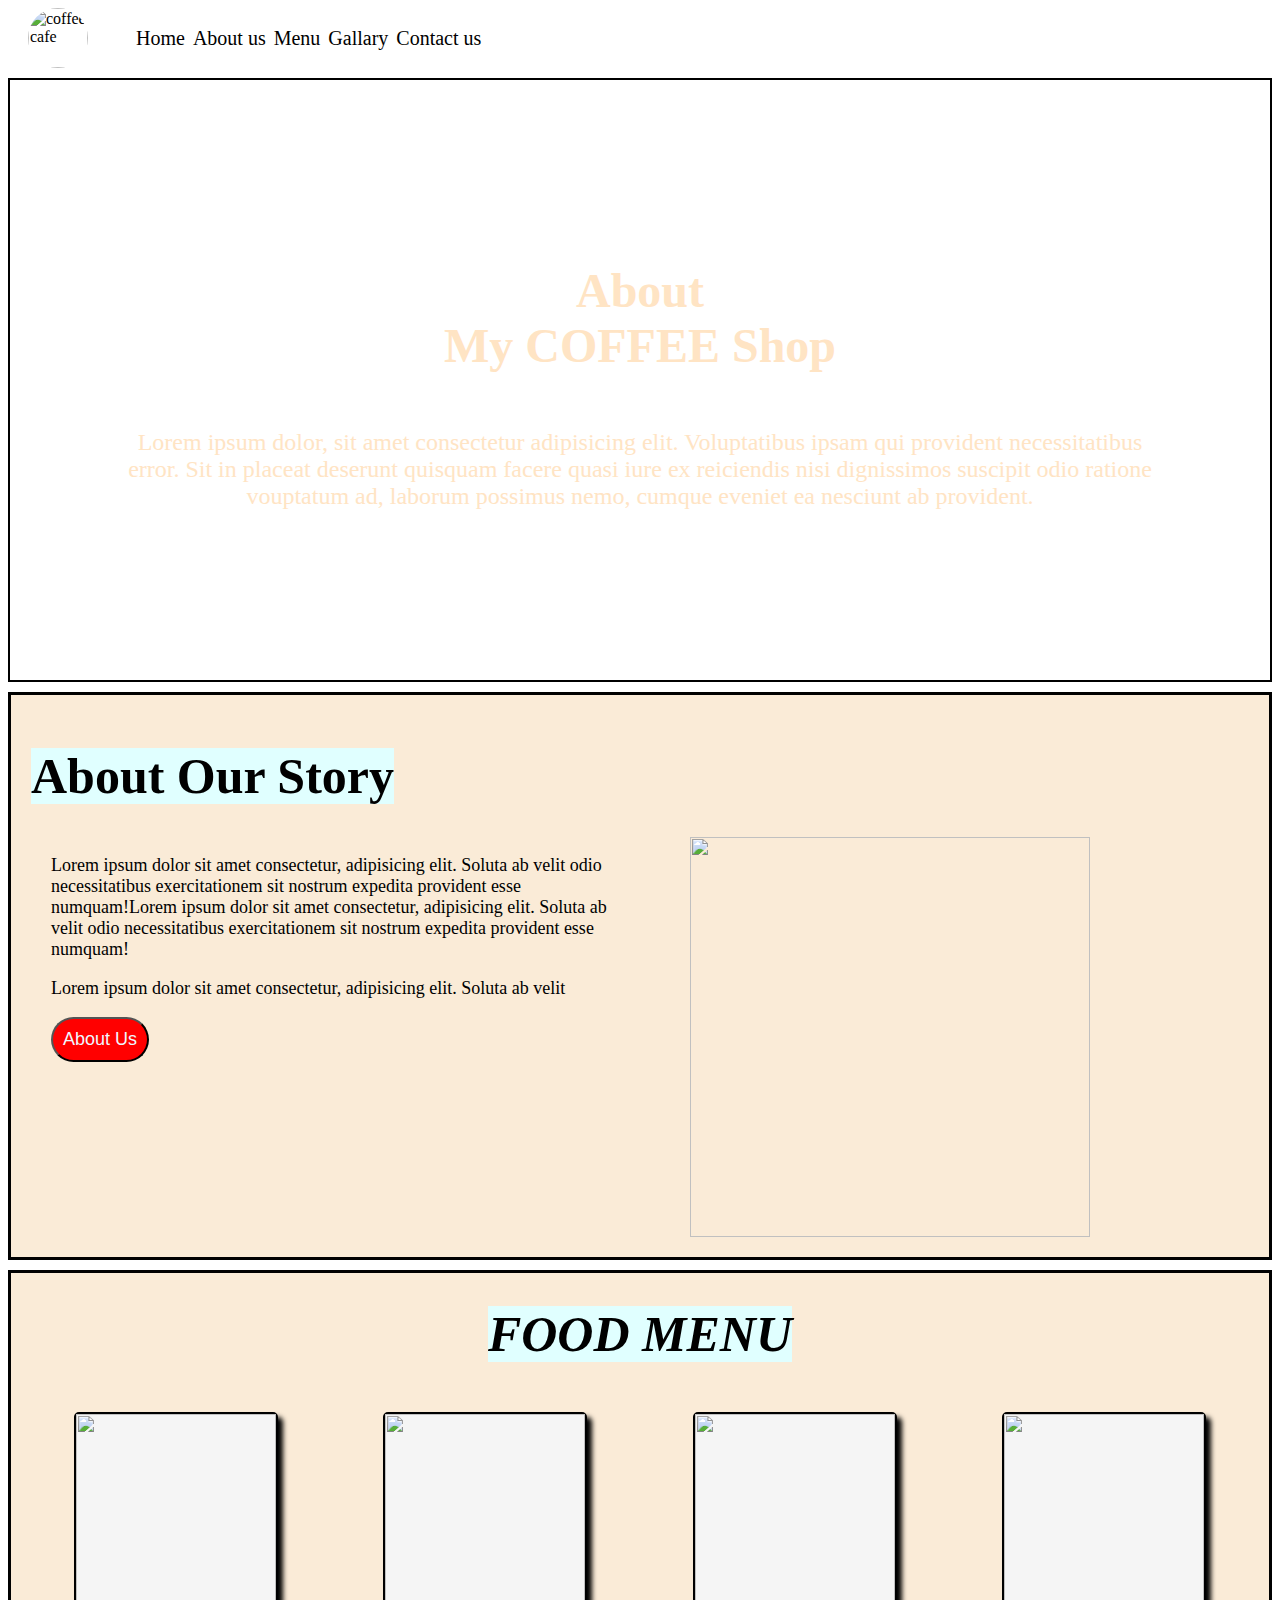
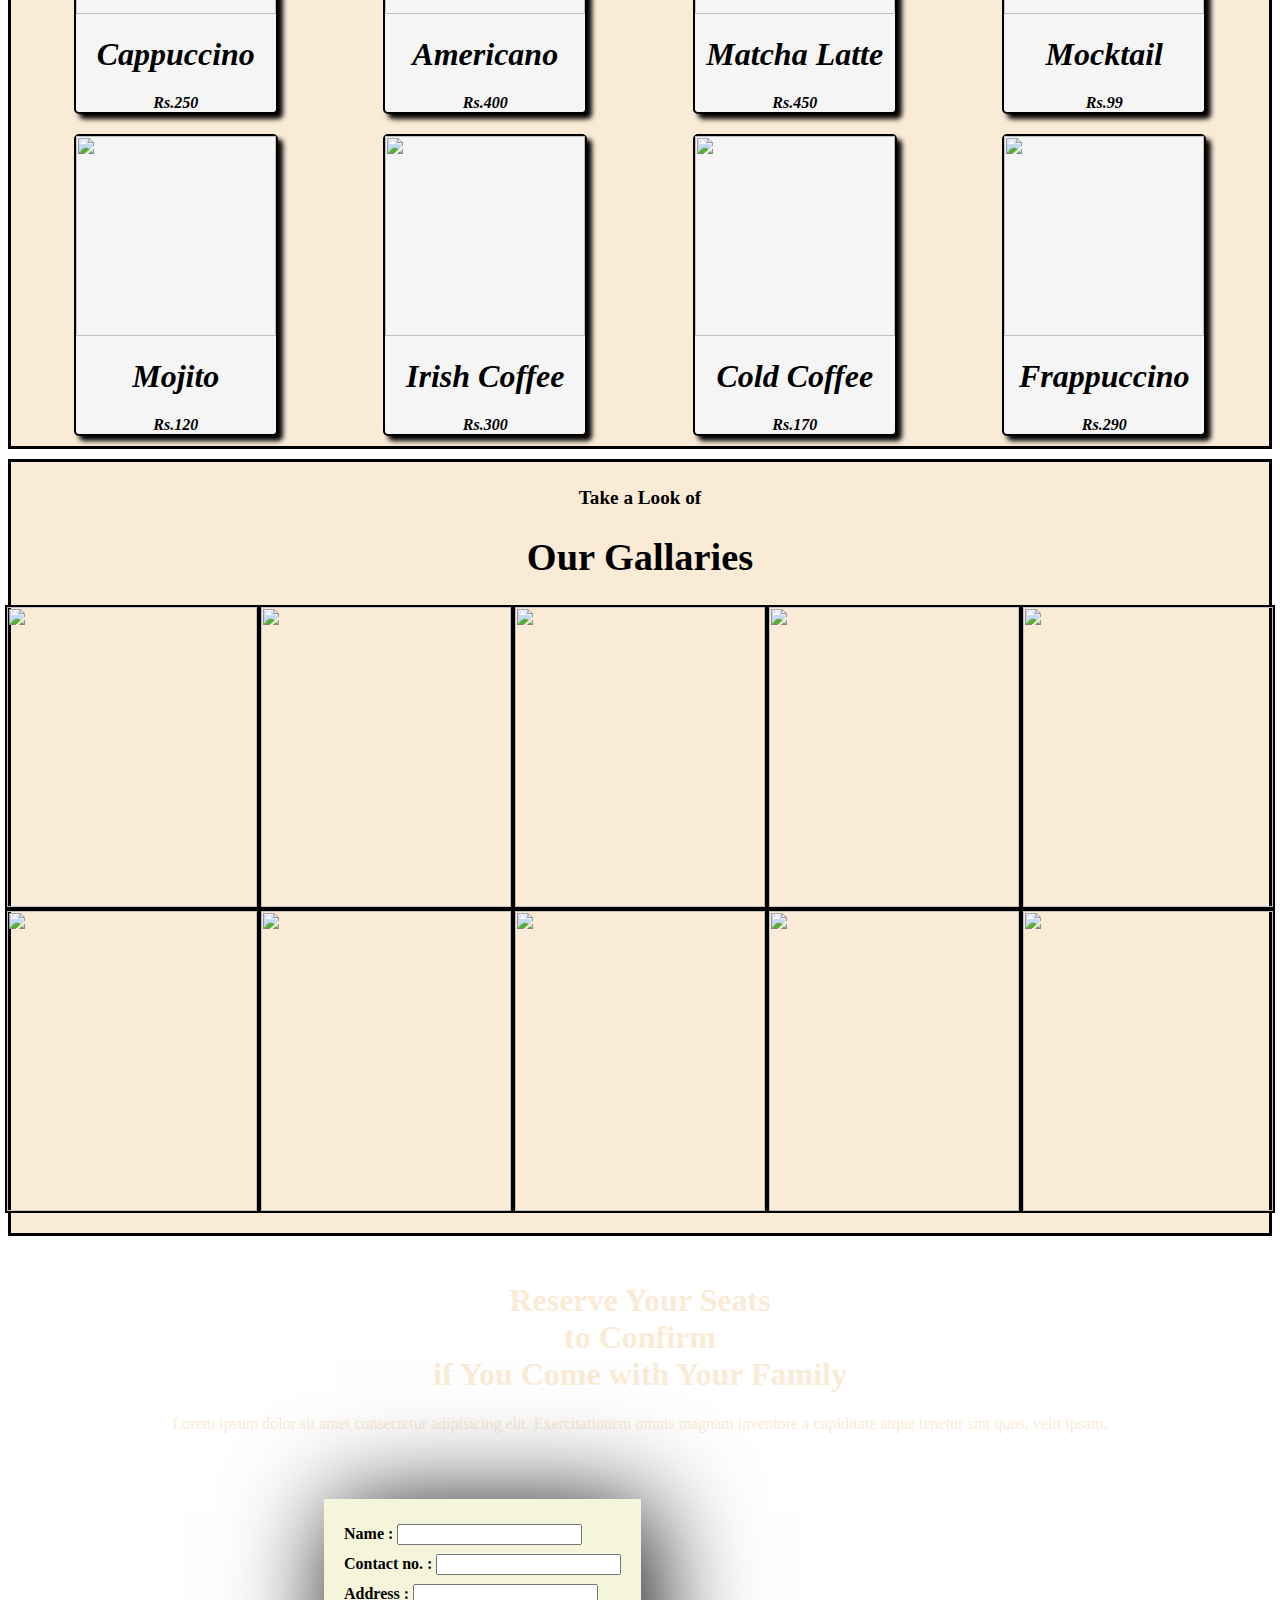
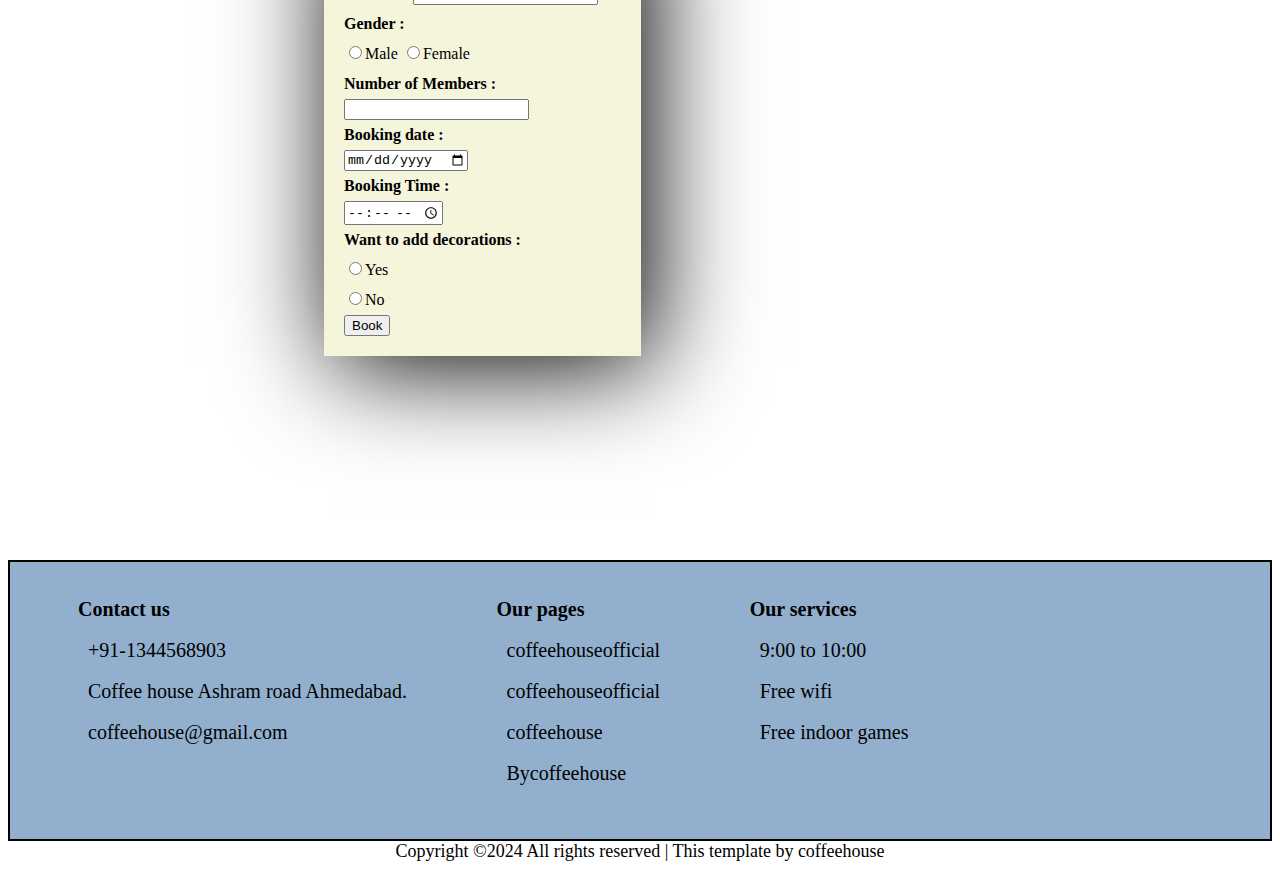
==== index.html @ 0a42b0f3 "commit on 31/05/2024" ====
<html>

<head>
    <title>cafe website</title>
    <link rel="stylesheet" href="style.css">
    <link rel="stylesheet" href="regstyle.css">
    <link rel="stylesheet" href="https://cdnjs.cloudflare.com/ajax/libs/font-awesome/6.5.2/css/all.min.css"
        integrity="sha512-SnH5WK+bZxgPHs44uWIX+LLJAJ9/2PkPKZ5QiAj6Ta86w+fsb2TkcmfRyVX3pBnMFcV7oQPJkl9QevSCWr3W6A=="
        crossorigin="anonymous" referrerpolicy="no-referrer" />
</head>

<body>
    <div class="main">
        <div class="q">
            <div class="header">
                <div class="logo"><img class="i"
                        src="https://i.pinimg.com/736x/02/9f/27/029f271575eca1fd89abef017ee6e23e.jpg" alt="coffee cafe"
                        width="60px" height="60px">
                    <ul>
                        <li class="hovor"><a href="index.html">Home</a></li>
                        <li class="hovor"><a href="#aboutus">About us</a></li>
                        <li class="hovor"><a href="#menu">Menu</a></li>
                        <li class="hovor"><a href="#Gallary">Gallary</a></li>
                        <li class="hovor"><a href="#contactus">Contact us</a></li>
                        
                    </ul>
                </div>
            </div>
        </div>
        <div class="l">
            <h1>About <br> My COFFEE Shop</h1>
            <p class="h">Lorem ipsum dolor, sit amet consectetur adipisicing elit. Voluptatibus ipsam qui provident
                necessitatibus
                error. Sit in placeat deserunt quisquam facere quasi iure ex reiciendis nisi dignissimos suscipit odio
                ratione vouptatum ad, laborum possimus nemo, cumque eveniet ea nesciunt ab provident.</p>
        </div>
    </div>
    <div class="about" id="aboutus">
        <h1><b class="ab">About Our Story</b></h1>
        <div class="aboutus">
            <div class="aboutus-content">
                <p class="about-p">Lorem ipsum dolor sit amet consectetur, adipisicing elit. Soluta ab velit
                    odio necessitatibus exercitationem sit nostrum expedita provident esse numquam!Lorem ipsum dolor sit amet consectetur, adipisicing elit. Soluta ab velit
                    odio necessitatibus exercitationem sit nostrum expedita provident esse numquam!</p>
                    <p class="about-p">Lorem ipsum dolor sit amet consectetur, adipisicing elit. Soluta ab velit
                       </p>
                <button class="button">About Us</button>
            </div>
            <div class="aboutus-content">
                <img 
                src="https://envato-shoebox-0.imgix.net/be7b/8d26-e212-4ed1-9ad5-ce93c29f3ce3/A7303712_2019_A7iii_ZaapperCoffee_09122019_SmallBusinessOwner.jpg?auto=compress%2Cformat&mark=https%3A%2F%2Felements-assets.envato.com%2Fstatic%2Fwatermark2.png&w=1000&fit=max&markalign=center%2Cmiddle&markalpha=18&s=dd9e5233f47716262b8f91013420d2e4"
                height="400px" width="400px" class="about-img"/>
            </div>
           </div>
    </div>
    <div class="menu" id="menu">
        <h1><b class="ab">FOOD MENU</b></h1><br>
        <div class="row1">
            <div class="r"><img src="https://www.haushaltstipps.net/wp-content/uploads/cappucino-selber-machen.jpg" height="200px" width="200px">
               <h1>Cappuccino</h1>
               <span>Rs.250</span>
            </div>
            <div class="r">
                <img src="https://coffeemakered.com/wp-content/uploads/2017/05/What-is-Americano-Coffee-1.jpg" height="200px" width="200px">
                <h1>Americano</h1>
                <span>Rs.400</span>
            </div>
            <div class="r">
                <img src="https://3.bp.blogspot.com/-RCh4wNqK5xg/VxZJDDMnR6I/AAAAAAAAn-E/snil1kb2eqIhoMm1GH5mX_a7ZY0V-rJ1gCLcB/s1600/PC-Matcha-Latte.jpg" height="200px" width="200px">
                <h1>Matcha Latte</h1>
                <span>Rs.450</span>
            </div>
            <div class="r">
                <img src="https://www.sheknows.com/wp-content/uploads/2018/08/holiday-mocktail-recipes-8119_yaf8ur.jpeg" width="200px" height="200px">
                <h1>Mocktail</h1>
                <span>Rs.99</span>
            </div>
        </div>
        <div class="row2">
            <div class="r">
                <img src="https://www.evolvingtable.com/wp-content/uploads/2014/06/Mojito3.jpg" width="200px" height="200px">
                <h1>Mojito</h1>
                <span>Rs.120</span>
            </div>
            <div class="r">
                <img src="https://www.jessicagavin.com/wp-content/uploads/2021/03/irish-coffee-14-1024x1536.jpg" width="200px" height="200px">
            <h1>Irish Coffee</h1>
            <span>Rs.300</span>
            </div>
            <div class="r">
                <img src="https://www.spiceupthecurry.com/wp-content/uploads/2022/04/cold-coffee-1.jpg" height="200px" width="200px">
                <h1>Cold Coffee</h1>
                <span>Rs.170</span>
            </div>
            <div class="r">
                <img src="https://i.pinimg.com/originals/11/16/ba/1116bae534948a412662ebcb1b522f9e.png" height="200px" width="200px">
                <h1>Frappuccino</h1>
                <span>Rs.290</span>
            </div>
        </div>
    </div>
    
    <div class="Gallary" id="Gallary"> 
        <h4>Take a Look of</h4> <h1>Our Gallaries</h1>
    <div class="v">
        <div class="g">
            <img src="https://wallpapercave.com/wp/wp3478881.jpg" height="300px" width="250px">
        </div>
        <div class="g"> <img src="https://wallpapercave.com/wp/wp2038303.jpg" height="300px" width="250px">
        </div>
        <div class="g"> <img src="https://images.pexels.com/photos/2775827/pexels-photo-2775827.jpeg?cs=srgb&dl=pexels-marta-dzedyshko-2775827.jpg&fm=jpg"
                height="300px" width="250px">
        </div>
        <div class="g">
            <img src="https://envato-shoebox-0.imgix.net/1729/a73b-2c05-48fc-8bc9-445a639da04c/EE4I0469+copy.jpg?auto=compress%2Cformat&mark=https%3A%2F%2Felements-assets.envato.com%2Fstatic%2Fwatermark2.png&w=1000&fit=max&markalign=center%2Cmiddle&markalpha=18&s=1dba9502ddf89bbefcb259f5b056d9fb" width="250px" height="300px">
        </div>
        <div class="g">
            <img src="https://envato-shoebox-0.imgix.net/79ae/ada6-9979-4516-a434-18a907527ab7/Barista_Making_Coffee_3852_f1.jpg?auto=compress%2Cformat&mark=https%3A%2F%2Felements-assets.envato.com%2Fstatic%2Fwatermark2.png&w=1000&fit=max&markalign=center%2Cmiddle&markalpha=18&s=2a18766742518b76a8e482485061691f" height="300px" width="250px">
        </div>
    </div>
    <div class="p">
        <div class="g"> <img src="https://c0.wallpaperflare.com/preview/452/603/634/background-bar-cafe-cafeteria.jpg"
                height="300px" width="250px">
        </div>
        <div class="g">
            <img src="https://envato-shoebox-0.imgix.net/a8d1/150f-53a2-4f42-9329-ed6c7a2033ab/K-93-pom-4775.jpg?auto=compress%2Cformat&mark=https%3A%2F%2Felements-assets.envato.com%2Fstatic%2Fwatermark2.png&w=800&fit=max&markalign=center%2Cmiddle&markalpha=18&s=d92e5941453dfec0d0ab10218f650432" height="300px" width="250px">
        </div>
        <div class="g">
            <img src="https://envato-shoebox-0.imgix.net/0693/26ba-f430-4b4c-9931-585b7873c889/K-3446.jpg?auto=compress%2Cformat&mark=https%3A%2F%2Felements-assets.envato.com%2Fstatic%2Fwatermark2.png&w=1000&fit=max&markalign=center%2Cmiddle&markalpha=18&s=edd3726cac3f6f5ad7ed1c518844bb01" width="250px" height="300px">
        </div>
        <div class="g"><img src="https://envato-shoebox-0.imgix.net/26fa/98f6-5756-463b-80a2-9815a5e52b70/K-93-ICE-46.jpg?auto=compress%2Cformat&mark=https%3A%2F%2Felements-assets.envato.com%2Fstatic%2Fwatermark2.png&w=1000&fit=max&markalign=center%2Cmiddle&markalpha=18&s=f5bc3d42f265a1953a0dcecd16f9138d" height="300px" width="250px">
        </div>
        <div class="g"><img src="https://envato-shoebox-0.imgix.net/e481/e42b-fd57-4bbc-865a-ad65f6a5631f/1566.jpg?auto=compress%2Cformat&mark=https%3A%2F%2Felements-assets.envato.com%2Fstatic%2Fwatermark2.png&w=1000&fit=max&markalign=center%2Cmiddle&markalpha=18&s=f7c9b553d55087560c0bdc74d3f7e76a"
                height="300px" width="250px">
        </div>
    </div>
</div>
    <div class="singup" id="contactus">
      <div class="Reservetext"><h1>Reserve Your Seats <br> to Confirm <br> if You Come with Your Family</h1>
      <p>Lorem ipsum dolor sit amet consectetur adipisicing elit. Exercitationem omnis magnam inventore a cupiditate atque tenetur sint quos, velit ipsam.</p>
    </div>
        <div class="s">
            <form class="form">
                <div> <label><b>Name : </b></label>
                    <input type="text" id="name">
                </div>
                <div><label><b>Contact no. :</b></label>
                    <input type="number" id="contact">
                </div>
                <div><label><b>Address :</b></label>
                    <input type="textbox" id="Address">
                </div>
                <div> <label><b>Gender :</b></label><br>
                    <input type="radio" id="Gender" name="gender" value="male">Male
                    <input type="radio" id="Gender" name="gender" value="female">Female
                </div>
                <div> <i class="fa-solid fa-user-group"></i> <label><b>Number of Members :</b></label><br>
                    <input type="number" name="members" id="members">
                    <!--<select name="members">
                        <option value="1">1</option>
                        <option value="2">2</option>
                        <option value="3">3</option>
                        <option value="4">4</option>
                        <option value="8">8</option>
                        <option value="more">more</option>
                    </select>-->
                </div>
                <div> <i class="fa-solid fa-calendar-days"></i> <label><b> Booking date :</b></label><br>
                    <input type="date" id="date">
                </div>
                <div> <i class="fa-regular fa-clock"></i> <label><b> Booking Time :</b></label><br>
                    <input type="time" name="btime" id="btime">
                </div>
                <div> <i class="fa-solid fa-wand-magic-sparkles"></i> <label><b> Want to add decorations
                            :</b></label><br>
                    <input type="radio" id="add" name="add" value="Yes">Yes <br>
                    <input type="radio" id="add" name="add" value="No">No <br>
                </div>
                <div> <input type="button" name="submit" value="Book"></div>
            </form>
        </div>
    </div>
    <footer>
        <div class="fmain">
            <div class="c">
                <ul>
                    <li><b>Contact us</b></li><br>
                    <li><i class="fa-solid fa-phone"></i><a href="#">+91-1344568903</a></li><br>
                    <li><i class="fa-solid fa-location-dot"></i><a href="#">Coffee house Ashram road Ahmedabad.</a></li><br>
                    <li><i class="fa-solid fa-envelope"></i><a href="#">coffeehouse@gmail.com</a></li><br>
                </ul>
            </div>
            <div class="c">
                <ul>
                    <li><b>Our pages</b></li><br>
                    <li><i class="fa-brands fa-instagram"></i><a href="#">coffeehouseofficial</a></li><br>
                    <li><i class="fa-brands fa-facebook"></i><a href="#">coffeehouseofficial</a></li><br>
                    <li><i class="fa-brands fa-twitter"></i><a href="#">coffeehouse</a></li><br>
                    <li><i class="fa-brands fa-youtube"></i><a href="#">Bycoffeehouse</a></li><br>
                </ul>
            </div>
            <div class="c">
                <ul>
                    <li><b>Our services</b></li><br>
                    <li><i class="fa-solid fa-business-time"></i><a href="#">9:00 to 10:00</a></li><br>
                    <li><i class="fa-solid fa-wifi"></i><a href="#">Free wifi</a></li><br>
                    <li><i class="fa-solid fa-chess-king"></i><a href="#">Free indoor games</a></li><br>
                </ul>
            </div>
            <div class="m">
                <iframe
                    src="https://www.google.com/maps/embed?pb=!1m18!1m12!1m3!1d3671.5016387472792!2d72.54485837509247!3d23.042063679160133!2m3!1f0!2f0!3f0!3m2!1i1024!2i768!4f13.1!3m3!1m2!1s0x395e859551fae5b3%3A0x35792a9ba1cec583!2sCafe%20Cuppuccino!5e0!3m2!1sen!2sin!4v1716970476344!5m2!1sen!2sin"
                    width="300" height="200" style="border:0;" allowfullscreen="" loading="lazy"
                    referrerpolicy="no-referrer-when-downgrade"></iframe>
            </div>
        </div>
        <div class="copyright">
            <span>Copyright ©2024 All rights reserved | This template by coffeehouse</span>
        </div>
    </footer>

</html>
---- style.css ----
.main{
    margin: 0;
    padding: 0;
}
.header{
    display: flex;
    flex-direction: row;
    align-items: center;
    justify-content: space-between;
    padding: 0px 20px 0px 20px;
}
.logo ul {
    display: flex;
    flex-direction: row;
}
li {
    margin-left: 8px;
    list-style: none;
    
}
.logo a{
    text-decoration: none;
    color: black;
}
.logo{
    display: flex;
    flex-direction: row;
    align-items: center;
}
/* .list2{ */
    /* display: flex; */
    /* flex-direction: row; */
/* } */
/* .list2{ */
    /* margin-left: 180px; */
/* } */
li{
    margin-left: 8px;
    list-style: none;
    font-size: 15px;
}
.v{
    display: flex;
    /* justify-content: space-around; */
    margin-top: 20px;
    justify-content: center;
}
.p{
    display: flex;
    justify-content: center;
    /* justify-content: space-around; */
    margin-bottom: 20px; 
}

.logo ul li{
    font-size: 20px;
}
.hovor:hover{
   color: aliceblue;
   scale: 1.2;
}
.hovor a:hover{
    color: black;
}
.slider{
    display: flex;
    flex-direction: row;

}
.l{justify-content: center;
    border: solid 2px black;
    font-size: x-large;
    font-family: 'Gill Sans';
    color: bisque;
    display: flex;
    flex-direction: column;
    text-align: center;
    background-image: url(https://envato-shoebox-0.imgix.net/twenty20/production/uploads/items/0b4d8f34-a1e9-48c6-9040-44ec4889f5ba/source?auto=compress%2Cformat&mark=https%3A%2F%2Felements-assets.envato.com%2Fstatic%2Fwatermark2.png&w=1000&fit=max&markalign=center%2Cmiddle&markalpha=18&s=d1e0e24df10d3cd117e823f389c9b44c);
    background-repeat: no-repeat;
    height: 600px;
    background-size: 100%;
}
.h{
    margin-left: 100px;
    margin-right: 100px;
    margin-bottom: 20px;
}
.g{
    border: solid 2px black;
    text-align: center;
     /* border-radius: 5px;  */
}
i{
    color: black;
}
.fmain{
    display: flex;
    flex-direction: row;
    justify-content: space-between;
    padding: 20px;
    background-color: rgb(146, 176, 205);
     border: solid 2px black; 
    margin-top: 20px;
}
.c li{
    font-size: 20px;
}
.c a{
    font-size: 20px;
    margin-left: 10px;
    line-height: 10px;
    text-decoration: none;
    color: black;
}
.i{
    border-radius: 50%;
}
.q{
   /* border: solid 2px black;
    background-color: rgb(146, 176, 205);*/ 
    margin-bottom: 10px;
}
.g:hover{
    color: black;
    scale: 1.2;   
}
.g a:hover{
 color: lightseagreen;   
}
.about{
    font-size: x-large;
    font-family: 'Gill Sans';
    color: black;
    display: flex;
    flex-direction: column;
    text-align: start;
    padding: 20px;
     border: solid black 3px; 
    margin-top: 10px;
    background-color: antiquewhite;
}
.aboutus{
    width: 100%;
    display: flex;
    flex-direction: row;
}
.ab{
    background-color: lightcyan;
    font-size: 50px;
}
.aboutus-content{
    width: 50%;
    justify-content: center;
}
.button{
    background-color: red;
    border-radius: 30px;
    color: aliceblue;
    padding: 10px;
    font-size: 18px;
    margin-left: 20px;
}
.about-p{
    font-size: 18px;
    margin-left: 20px;
}
.about-img{
    margin-left: 50px;
}
.r{
    background-color: whitesmoke;
    border: solid 2px black; 
    text-align: center;
    border-radius: 5px;
    box-shadow: 5px 5px 5px;
}
.row1{
    display: flex;
    justify-content: space-around;
    margin-top: 10px;   
}
.row2{
    display: flex;
    justify-content: space-around;
    margin-top: 20px;  
}
.r:hover{
    color: black;
    scale: 1.1;   
}
.r a:hover{
 color: lightseagreen;   
}
.menu{
    background-color: antiquewhite;
    text-align: center;
    font-family:'Arial Narrow Bold';
    font-weight: 700;
    font-style: italic;
    border: solid 3px black; 
    padding: 10px;
    margin-top: 10px;
}
.Gallary{
    background-color: antiquewhite;
    text-align: center;
    font-size: larger;
    font-family:'Arial Narrow Bold';
     border: 3px solid black; 
    margin-top: 10px;
}
.copyright{
    text-align: center;
    font-size: 18px;
}
---- regstyle.css ----
.singup{
    background-image: url(https://images7.alphacoders.com/422/422958.jpg);
    background-repeat: no-repeat;
    height: 100%;
    background-size: 100%;
    margin-top: 20px;
}
.s{
    color:black;
    align-items: start;
    justify-content: center;
    display: flex;
    flex-direction: column;
    padding-top: 50px;   
}
.form{
    background-image: url();
    background-color: beige;
    box-shadow: 10px 10px 100px;
    padding: 20px;
    display: flex;
    flex-direction: column;
    margin-left: 25%;
    line-height: 30px;
}
.Reservetext{
    color: antiquewhite;
    text-align: center;
    padding-top: 5px;
}
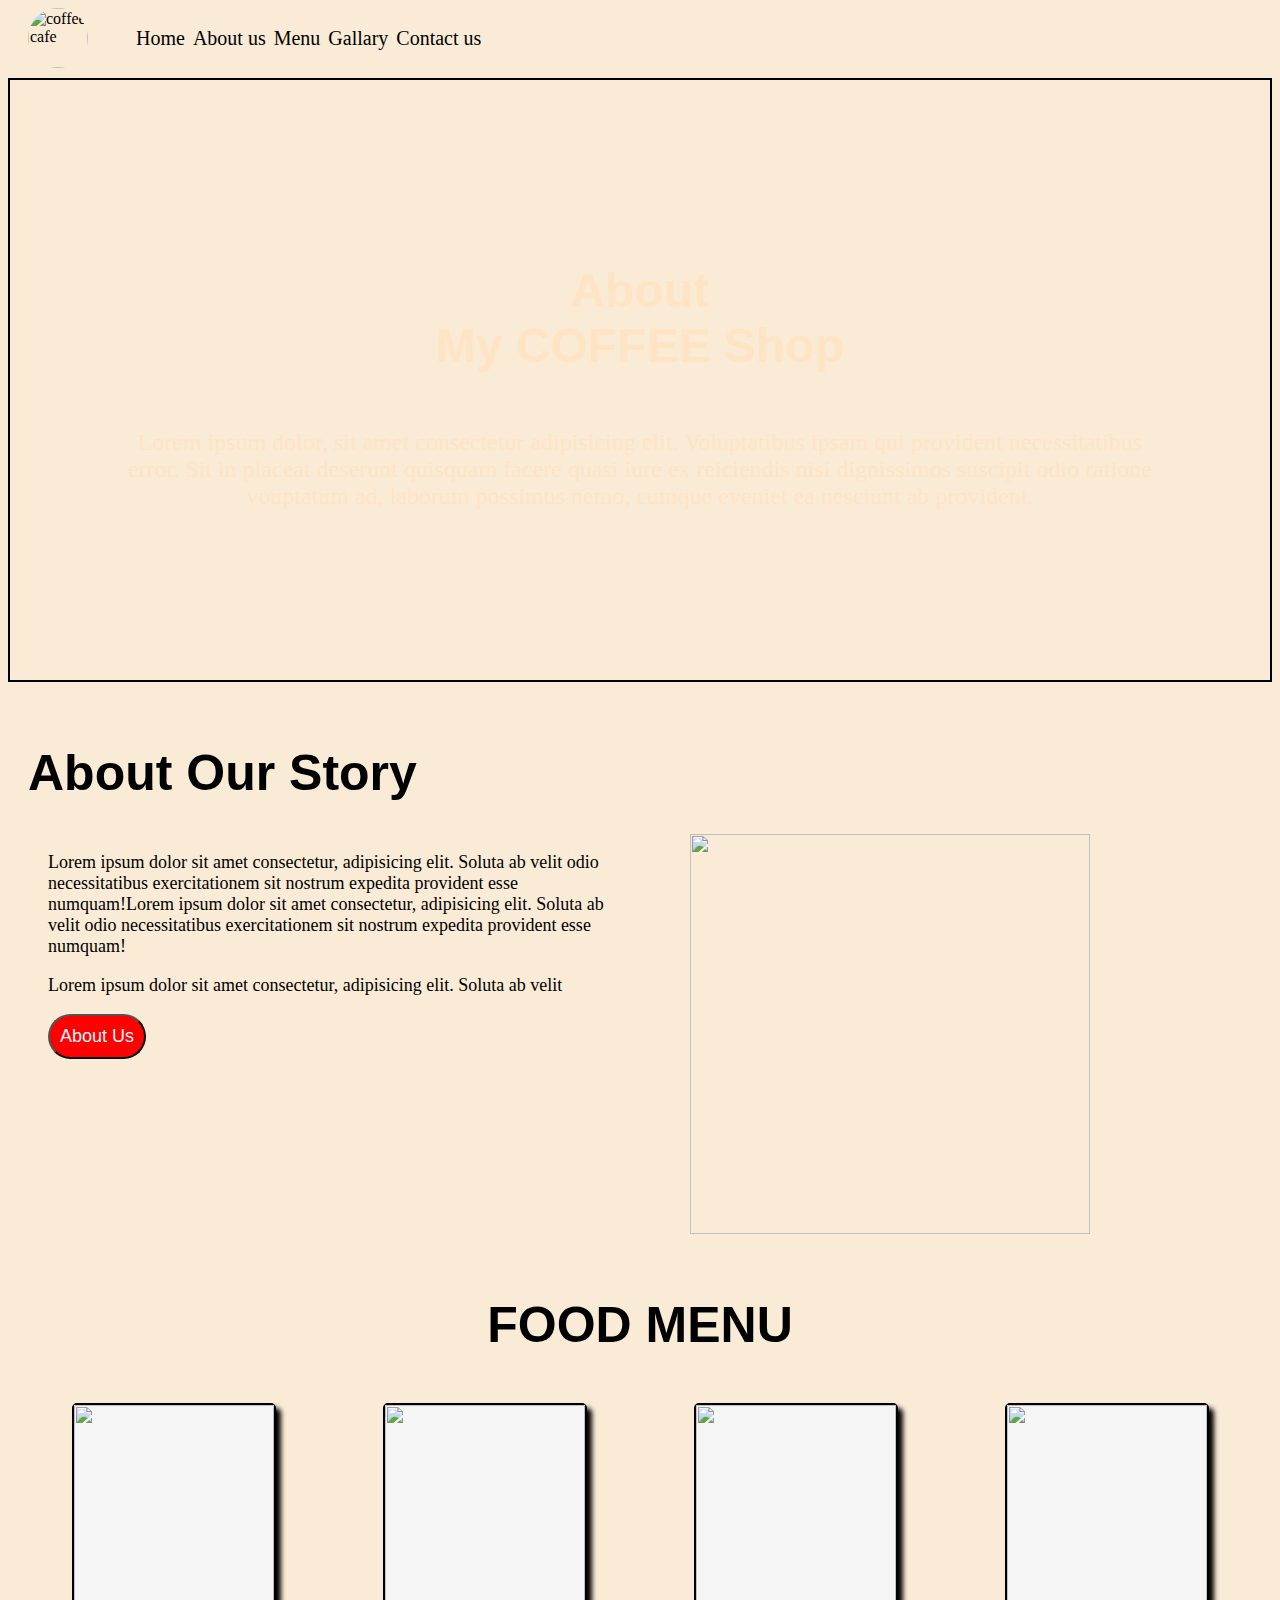
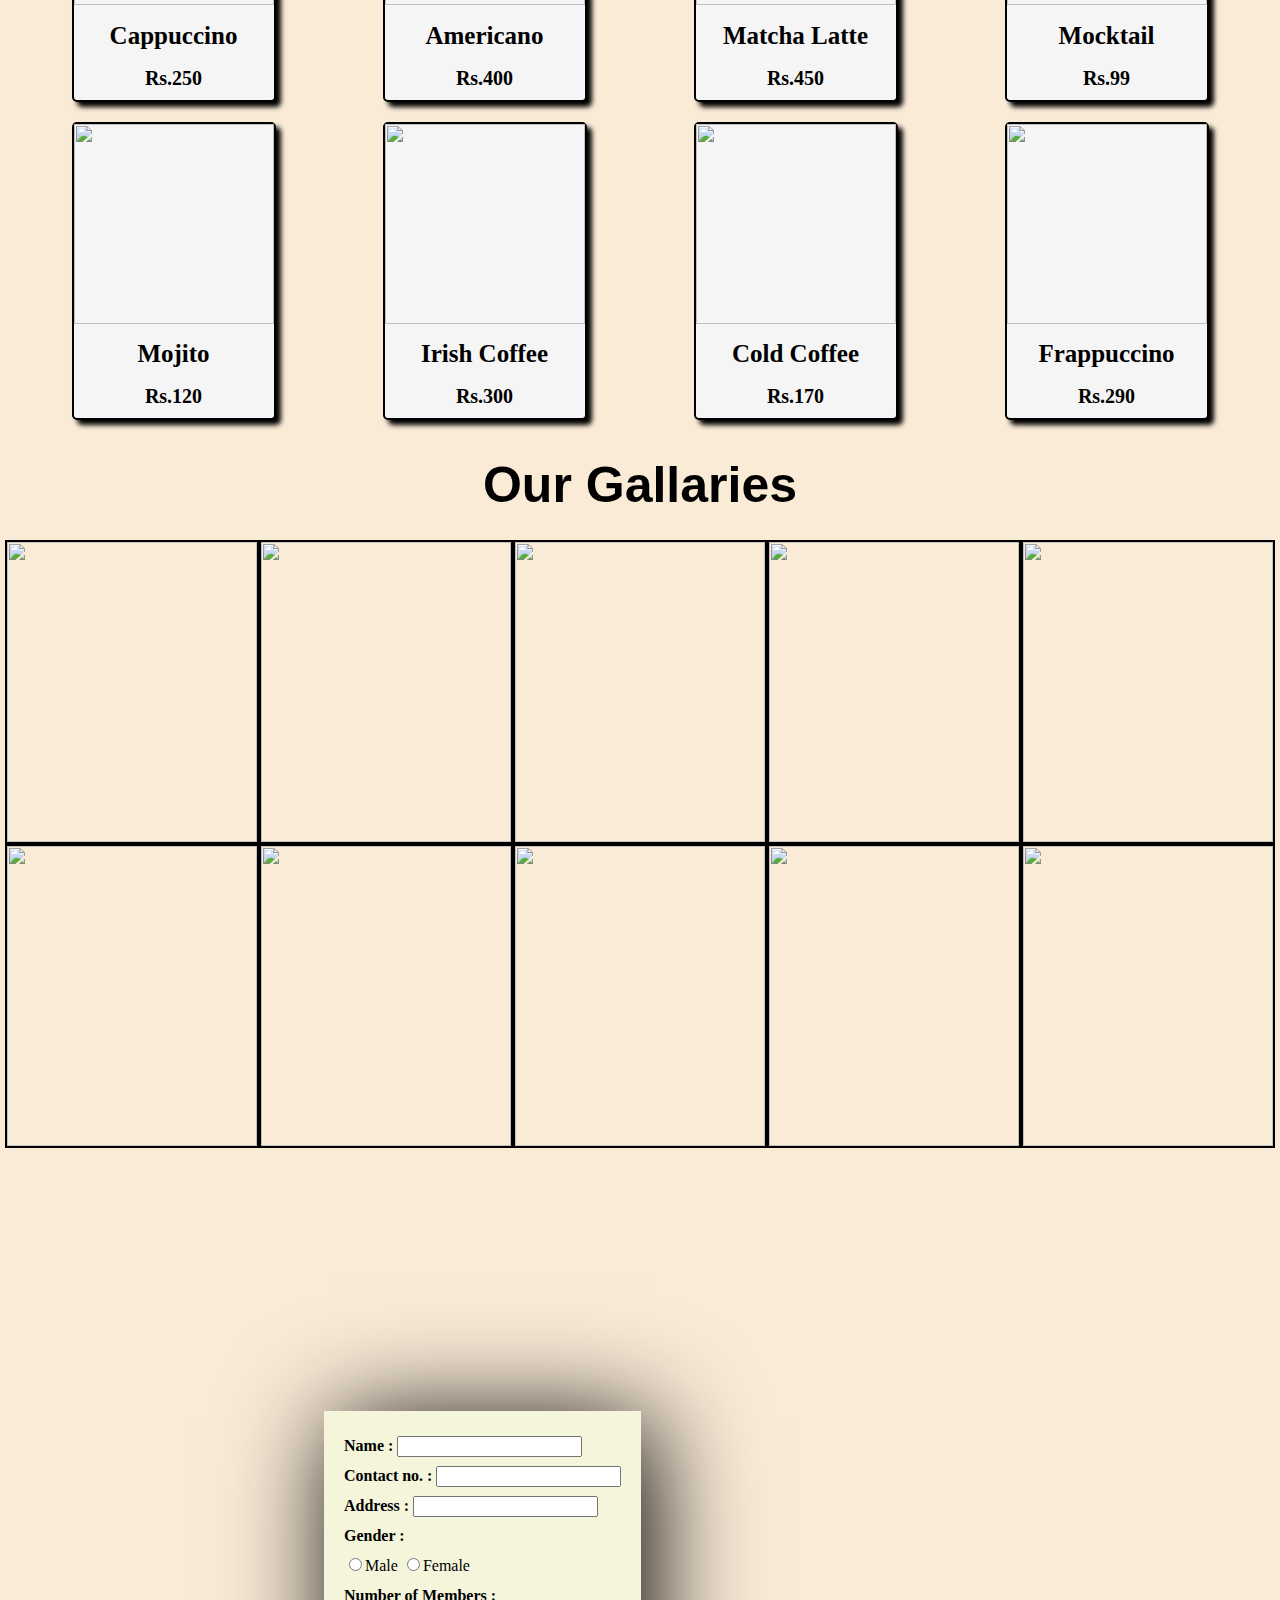
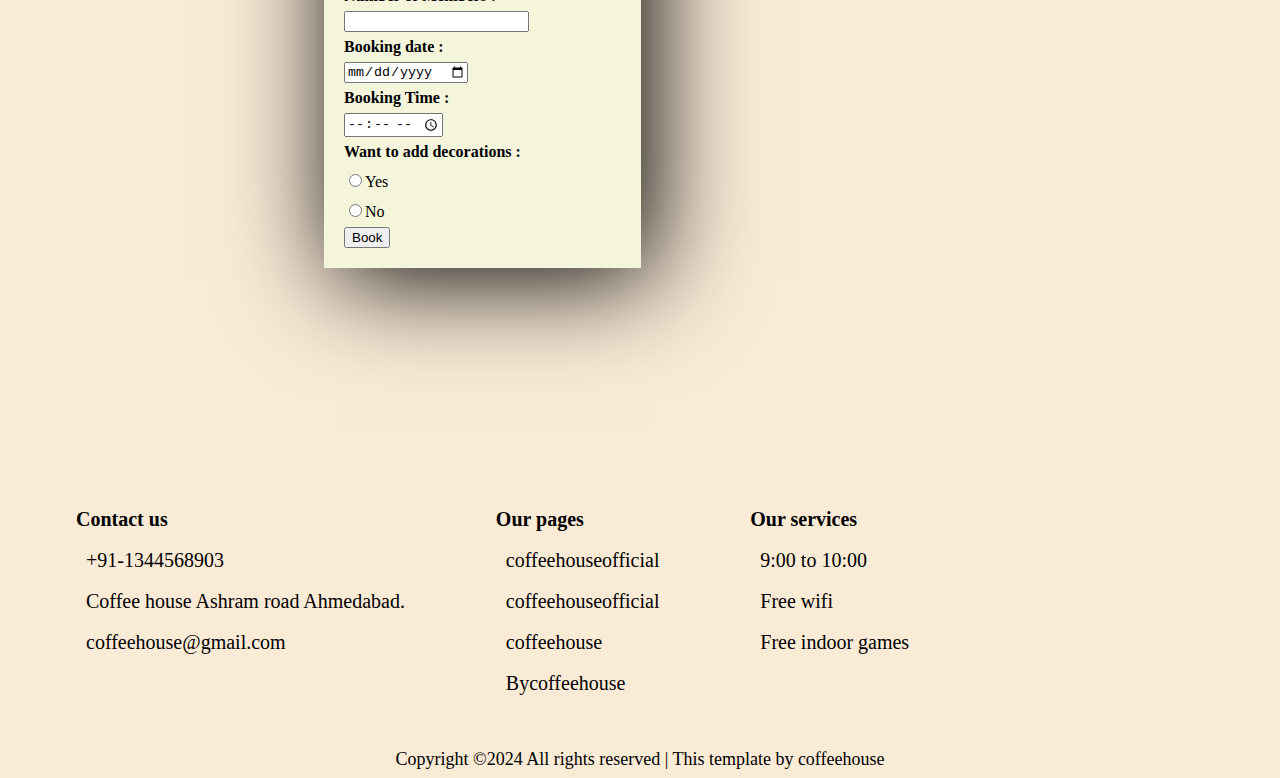
==== commit 6f6a65ef: "commit on 31/5/2024" ====
--- a/index.html
+++ b/index.html
@@ -57,51 +57,58 @@
         <h1><b class="ab">FOOD MENU</b></h1><br>
         <div class="row1">
             <div class="r"><img src="https://www.haushaltstipps.net/wp-content/uploads/cappucino-selber-machen.jpg" height="200px" width="200px">
-               <h1>Cappuccino</h1>
-               <span>Rs.250</span>
+               <h1 class="menustyle">Cappuccino</h1>
+               <h1 class="menu-price">Rs.250</h1>
             </div>
             <div class="r">
                 <img src="https://coffeemakered.com/wp-content/uploads/2017/05/What-is-Americano-Coffee-1.jpg" height="200px" width="200px">
-                <h1>Americano</h1>
-                <span>Rs.400</span>
+                <h1 class="menustyle">Americano</h1>
+                <h1 class="menu-price">Rs.400</h1>
+            
             </div>
             <div class="r">
                 <img src="https://3.bp.blogspot.com/-RCh4wNqK5xg/VxZJDDMnR6I/AAAAAAAAn-E/snil1kb2eqIhoMm1GH5mX_a7ZY0V-rJ1gCLcB/s1600/PC-Matcha-Latte.jpg" height="200px" width="200px">
-                <h1>Matcha Latte</h1>
-                <span>Rs.450</span>
+                <h1 class="menustyle">Matcha Latte</h1>
+              
+                <h1 class="menu-price">Rs.450</h1>
             </div>
             <div class="r">
                 <img src="https://www.sheknows.com/wp-content/uploads/2018/08/holiday-mocktail-recipes-8119_yaf8ur.jpeg" width="200px" height="200px">
-                <h1>Mocktail</h1>
-                <span>Rs.99</span>
+                <h1 class="menustyle">Mocktail</h1>
+                <h1 class="menu-price">Rs.99</h1>
+               
             </div>
         </div>
         <div class="row2">
             <div class="r">
                 <img src="https://www.evolvingtable.com/wp-content/uploads/2014/06/Mojito3.jpg" width="200px" height="200px">
-                <h1>Mojito</h1>
-                <span>Rs.120</span>
+                <h1 class="menustyle">Mojito</h1>
+                <h1 class="menu-price">Rs.120</h1>
+              
             </div>
             <div class="r">
                 <img src="https://www.jessicagavin.com/wp-content/uploads/2021/03/irish-coffee-14-1024x1536.jpg" width="200px" height="200px">
-            <h1>Irish Coffee</h1>
-            <span>Rs.300</span>
+            <h1 class="menustyle">Irish Coffee</h1>
+            <h1 class="menu-price">Rs.300</h1>
+            
             </div>
             <div class="r">
                 <img src="https://www.spiceupthecurry.com/wp-content/uploads/2022/04/cold-coffee-1.jpg" height="200px" width="200px">
-                <h1>Cold Coffee</h1>
-                <span>Rs.170</span>
+                <h1 class="menustyle">Cold Coffee</h1>
+                <h1 class="menu-price">Rs.170</h1>
+              
             </div>
             <div class="r">
                 <img src="https://i.pinimg.com/originals/11/16/ba/1116bae534948a412662ebcb1b522f9e.png" height="200px" width="200px">
-                <h1>Frappuccino</h1>
-                <span>Rs.290</span>
+                <h1 class="menustyle">Frappuccino</h1>
+                <h1 class="menu-price">Rs.290</h1>
+             
             </div>
         </div>
     </div>
     
     <div class="Gallary" id="Gallary"> 
-        <h4>Take a Look of</h4> <h1>Our Gallaries</h1>
+       <h1><b class="ab">Our Gallaries</b></h1>
     <div class="v">
         <div class="g">
             <img src="https://wallpapercave.com/wp/wp3478881.jpg" height="300px" width="250px">
@@ -136,7 +143,8 @@
     </div>
 </div>
     <div class="singup" id="contactus">
-      <div class="Reservetext"><h1>Reserve Your Seats <br> to Confirm <br> if You Come with Your Family</h1>
+      <div class="Reservetext">
+        <h1>Reserve Your Seats <br> to Confirm <br> if You Come with Your Family</h1>
       <p>Lorem ipsum dolor sit amet consectetur adipisicing elit. Exercitationem omnis magnam inventore a cupiditate atque tenetur sint quos, velit ipsam.</p>
     </div>
         <div class="s">
--- a/style.css
+++ b/style.css
@@ -80,6 +80,9 @@
     height: 600px;
     background-size: 100%;
 }
+.l h1 {
+    font-family: 'Franklin Gothic Medium', 'Arial Narrow', Arial, sans-serif;
+}
 .h{
     margin-left: 100px;
     margin-right: 100px;
@@ -98,8 +101,8 @@
     flex-direction: row;
     justify-content: space-between;
     padding: 20px;
-    background-color: rgb(146, 176, 205);
-     border: solid 2px black; 
+    background-color: antiquewhite;
+     /* border: solid 2px black;  */
     margin-top: 20px;
 }
 .c li{
@@ -135,8 +138,11 @@
     flex-direction: column;
     text-align: start;
     padding: 20px;
-     border: solid black 3px; 
+     /* border: solid black 3px;  */
     margin-top: 10px;
+    background-color: antiquewhite;
+}
+body{
     background-color: antiquewhite;
 }
 .aboutus{
@@ -145,8 +151,9 @@
     flex-direction: row;
 }
 .ab{
-    background-color: lightcyan;
+    /* background-color: lightcyan; */
     font-size: 50px;
+    font-family: 'Franklin Gothic Medium', 'Arial Narrow', Arial, sans-serif;
 }
 .aboutus-content{
     width: 50%;
@@ -174,6 +181,14 @@
     border-radius: 5px;
     box-shadow: 5px 5px 5px;
 }
+.menustyle{
+    font-family: Georgia, 'Times New Roman', Times, serif;
+    font-size: 25px;
+}
+.menu-price{
+    font-size: 20px;
+    margin-bottom: 10px;
+}
 .row1{
     display: flex;
     justify-content: space-around;
@@ -196,8 +211,8 @@
     text-align: center;
     font-family:'Arial Narrow Bold';
     font-weight: 700;
-    font-style: italic;
-    border: solid 3px black; 
+    /* font-style: italic; */
+    /* border: solid 3px black;  */
     padding: 10px;
     margin-top: 10px;
 }
@@ -206,7 +221,7 @@
     text-align: center;
     font-size: larger;
     font-family:'Arial Narrow Bold';
-     border: 3px solid black; 
+     /* border: 3px solid black;  */
     margin-top: 10px;
 }
 .copyright{
